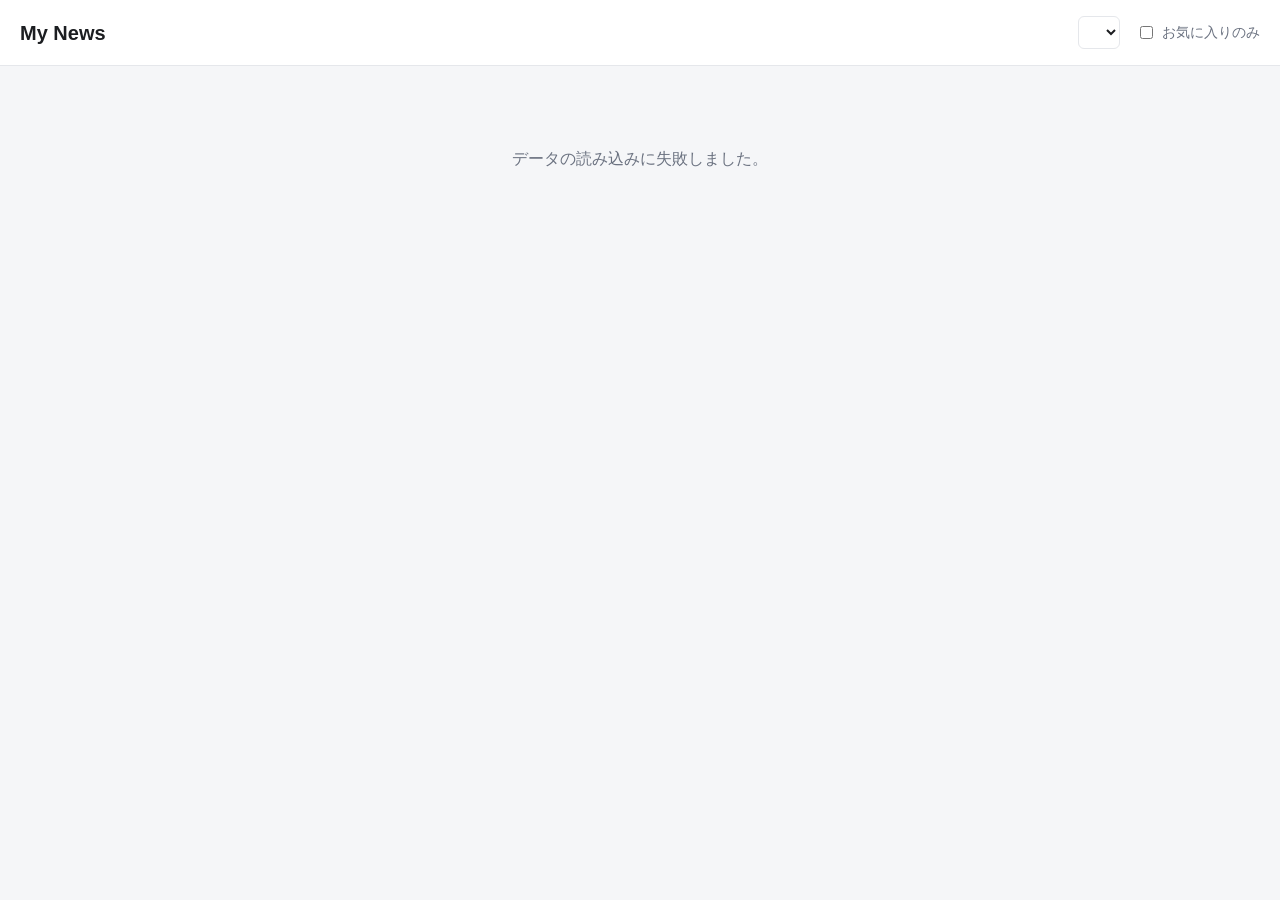
==== site/index.html @ cd0b03c3 "Implement collection, curation, Discord delivery, and dashboard - config/feeds.yml: 3 categories wit" ====
<!doctype html>
<html lang="ja">
<head>
<meta charset="utf-8">
<meta name="viewport" content="width=device-width, initial-scale=1">
<title>My News</title>
<link rel="stylesheet" href="css/style.css">
</head>
<body>
<header class="app-header">
  <h1>My News</h1>
  <div class="controls">
    <select id="date-select" aria-label="日付を選択"></select>
    <label class="favorites-toggle">
      <input type="checkbox" id="favorites-only">
      お気に入りのみ
    </label>
  </div>
</header>

<nav id="category-tabs" class="category-tabs" aria-label="カテゴリ絞り込み"></nav>

<main id="content">
  <p id="status" class="status">読み込み中...</p>
  <div id="categories"></div>
</main>

<footer class="app-footer">
  <span id="generated-at"></span>
</footer>

<script src="js/app.js"></script>
</body>
</html>
---- site/css/style.css ----
:root {
  --bg: #f5f6f8;
  --surface: #ffffff;
  --text: #1c1e21;
  --text-muted: #6b7280;
  --border: #e5e7eb;
  --accent: #5865f2;
  --severity-bg: #fee2e2;
  --severity-text: #991b1b;
  color-scheme: light dark;
}

@media (prefers-color-scheme: dark) {
  :root {
    --bg: #16171a;
    --surface: #1f2023;
    --text: #f3f4f6;
    --text-muted: #9aa0aa;
    --border: #33353a;
    --accent: #8891ff;
    --severity-bg: #4a1414;
    --severity-text: #fca5a5;
  }
}

* { box-sizing: border-box; }

body {
  margin: 0;
  font-family: -apple-system, BlinkMacSystemFont, "Hiragino Kaku Gothic ProN", "Yu Gothic", sans-serif;
  background: var(--bg);
  color: var(--text);
  line-height: 1.6;
}

.app-header {
  display: flex;
  flex-wrap: wrap;
  align-items: center;
  justify-content: space-between;
  gap: 12px;
  padding: 16px 20px;
  border-bottom: 1px solid var(--border);
  background: var(--surface);
}

.app-header h1 {
  font-size: 1.25rem;
  margin: 0;
}

.controls {
  display: flex;
  align-items: center;
  gap: 16px;
  flex-wrap: wrap;
}

select {
  font-size: 0.95rem;
  padding: 6px 10px;
  border-radius: 6px;
  border: 1px solid var(--border);
  background: var(--surface);
  color: var(--text);
}

.favorites-toggle {
  display: flex;
  align-items: center;
  gap: 6px;
  font-size: 0.9rem;
  color: var(--text-muted);
  cursor: pointer;
}

.category-tabs {
  display: flex;
  gap: 8px;
  padding: 12px 20px;
  overflow-x: auto;
  max-width: 900px;
  margin: 0 auto;
}

.category-tab {
  padding: 6px 14px;
  border-radius: 999px;
  border: 1px solid var(--border);
  background: var(--surface);
  color: var(--text);
  font-size: 0.85rem;
  cursor: pointer;
  white-space: nowrap;
}

.category-tab.active {
  background: var(--accent);
  border-color: var(--accent);
  color: white;
}

main {
  max-width: 900px;
  margin: 0 auto;
  padding: 0 20px 60px;
}

.status {
  color: var(--text-muted);
  text-align: center;
  padding: 40px 0;
}

.category-block {
  margin-bottom: 28px;
}

.category-block h2 {
  font-size: 1.05rem;
  border-left: 4px solid var(--accent);
  padding-left: 10px;
  margin-bottom: 12px;
}

.article-card {
  background: var(--surface);
  border: 1px solid var(--border);
  border-radius: 10px;
  padding: 14px 16px;
  margin-bottom: 10px;
  display: flex;
  gap: 12px;
  align-items: flex-start;
}

.article-body { flex: 1; min-width: 0; }

.article-title {
  font-weight: 600;
  margin: 0 0 4px;
}

.article-title a {
  color: var(--text);
  text-decoration: none;
}

.article-title a:hover { text-decoration: underline; }

.article-summary {
  margin: 0 0 6px;
  color: var(--text-muted);
  font-size: 0.92rem;
}

.article-meta {
  display: flex;
  gap: 8px;
  flex-wrap: wrap;
  font-size: 0.78rem;
}

.badge {
  display: inline-block;
  padding: 2px 8px;
  border-radius: 999px;
  background: var(--severity-bg);
  color: var(--severity-text);
}

.favorite-btn {
  border: none;
  background: none;
  cursor: pointer;
  font-size: 1.3rem;
  line-height: 1;
  color: var(--border);
  padding: 4px;
}

.favorite-btn.active {
  color: #f5b301;
}

.empty-note {
  color: var(--text-muted);
  font-size: 0.9rem;
}

.app-footer {
  text-align: center;
  padding: 20px;
  color: var(--text-muted);
  font-size: 0.8rem;
}
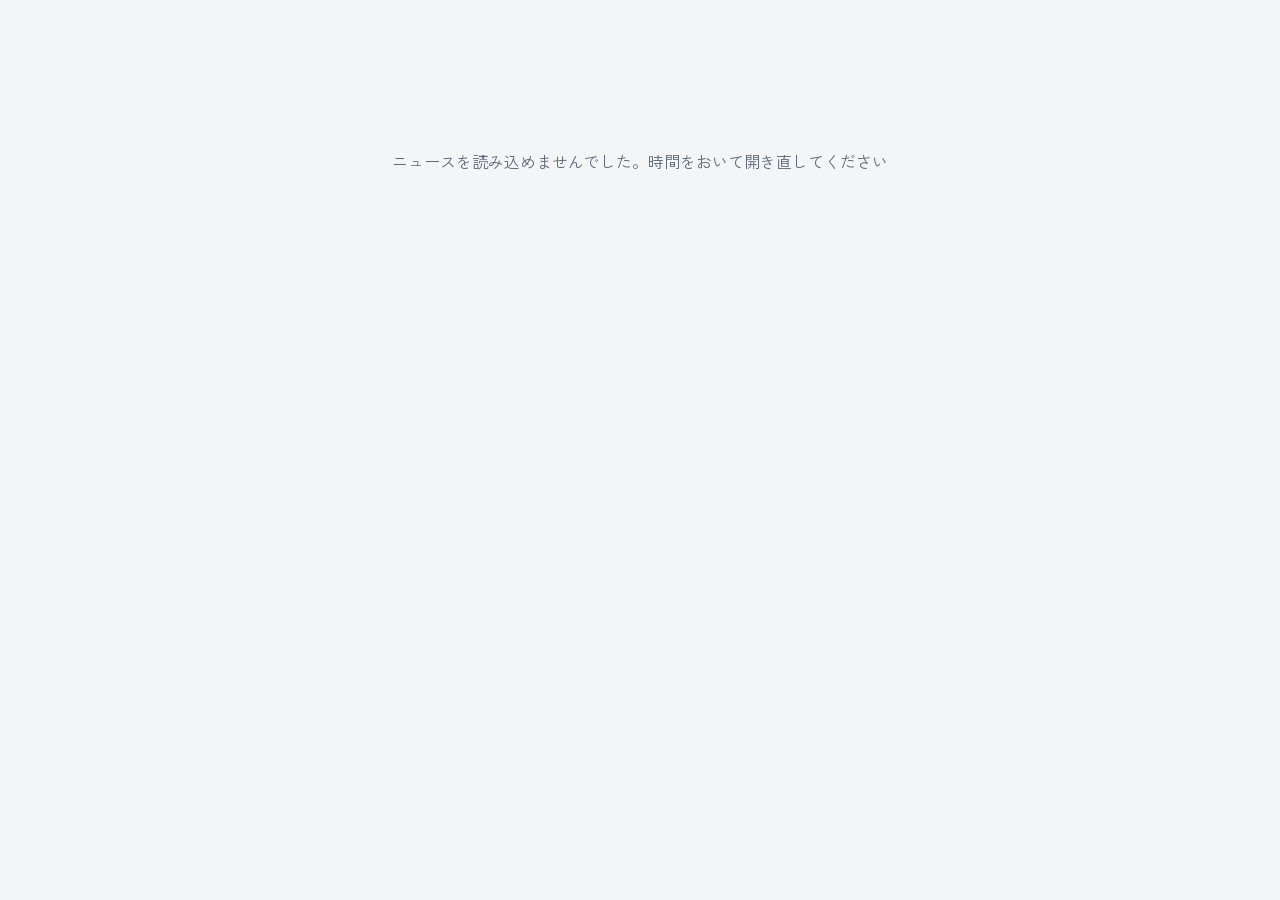
==== commit 29ecc37e: "Myness作り直し: スマホ前提のUI・OGP画像・RSS候補が全部除外されていた不具合の修正・話題を拾う探索 - site: 1ページ構成に作り直し（日付ストリップ・カテゴリチップ・写真付きの一覧" ====
--- a/site/index.html
+++ b/site/index.html
@@ -2,32 +2,45 @@
 <html lang="ja">
 <head>
 <meta charset="utf-8">
-<meta name="viewport" content="width=device-width, initial-scale=1">
-<title>My News</title>
+<meta name="viewport" content="width=device-width, initial-scale=1, viewport-fit=cover">
+<meta name="theme-color" content="#F3F5F7" media="(prefers-color-scheme: light)">
+<meta name="theme-color" content="#11171E" media="(prefers-color-scheme: dark)">
+<meta name="apple-mobile-web-app-capable" content="yes">
+<meta name="apple-mobile-web-app-title" content="Myness">
+<title>Myness</title>
+<link rel="icon" type="image/png" href="favicon.png">
+<link rel="apple-touch-icon" href="favicon.png">
+<link rel="preconnect" href="https://fonts.googleapis.com">
+<link rel="preconnect" href="https://fonts.gstatic.com" crossorigin>
+<link rel="stylesheet" href="https://fonts.googleapis.com/css2?family=Archivo:wdth,wght@62..125,500..900&family=Zen+Kaku+Gothic+New:wght@400;500;700&display=swap">
 <link rel="stylesheet" href="css/style.css">
 </head>
 <body>
-<header class="app-header">
-  <h1>My News</h1>
-  <div class="controls">
-    <select id="date-select" aria-label="日付を選択"></select>
-    <label class="favorites-toggle">
-      <input type="checkbox" id="favorites-only">
-      お気に入りのみ
-    </label>
+
+<header class="masthead">
+  <div class="edition">
+    <span id="edition-date" class="edition-date"></span>
+    <span id="edition-day" class="edition-day"></span>
   </div>
+  <ol id="date-strip" class="date-strip" aria-label="日付"></ol>
 </header>
 
-<nav id="category-tabs" class="category-tabs" aria-label="カテゴリ絞り込み"></nav>
+<nav id="filters" class="filters" aria-label="カテゴリ"></nav>
 
-<main id="content">
-  <p id="status" class="status">読み込み中...</p>
-  <div id="categories"></div>
-</main>
+<main id="feed" class="feed" aria-live="polite"></main>
 
-<footer class="app-footer">
-  <span id="generated-at"></span>
-</footer>
+<div id="reader" class="reader" role="dialog" aria-modal="true" hidden>
+  <div class="reader-scroll" id="reader-scroll">
+    <article id="reader-article" class="reader-article"></article>
+  </div>
+  <button id="reader-close" class="reader-close" aria-label="閉じる">
+    <svg viewBox="0 0 24 24" width="22" height="22" aria-hidden="true"><path d="M15 5l-7 7 7 7" fill="none" stroke="currentColor" stroke-width="2.4" stroke-linecap="round" stroke-linejoin="round"/></svg>
+  </button>
+  <div class="reader-bar">
+    <button id="reader-save" class="save-btn" aria-pressed="false" aria-label="保存"></button>
+    <a id="reader-source" class="source-btn" target="_blank" rel="noopener noreferrer">元記事を開く</a>
+  </div>
+</div>
 
 <script src="js/app.js"></script>
 </body>
--- a/site/css/style.css
+++ b/site/css/style.css
@@ -1,196 +1,503 @@
 :root {
-  --bg: #f5f6f8;
-  --surface: #ffffff;
-  --text: #1c1e21;
-  --text-muted: #6b7280;
-  --border: #e5e7eb;
-  --accent: #5865f2;
-  --severity-bg: #fee2e2;
-  --severity-text: #991b1b;
+  --paper: #F3F5F7;
+  --surface: #FFFFFF;
+  --ink: #16202B;
+  --muted: #5E6B78;
+  --rule: #DCE2E8;
+  --alert: #C8372D;
+  --alert-bg: #FBE7E5;
+  --cat-0: #3F8F3A;
+  --cat-1: #C8372D;
+  --cat-2: #2F6FDB;
+  --cat-3: #8A5CD6;
+  --cat-4: #C98A1B;
+  --cat-5: #1F9AA0;
+  --radius-img: 14px;
+  --pad: 20px;
+  --font: "Zen Kaku Gothic New", -apple-system, "Hiragino Sans", "Hiragino Kaku Gothic ProN", "Yu Gothic", sans-serif;
+  --font-num: "Archivo", "Helvetica Neue", Arial, sans-serif;
   color-scheme: light dark;
 }
 
 @media (prefers-color-scheme: dark) {
   :root {
-    --bg: #16171a;
-    --surface: #1f2023;
-    --text: #f3f4f6;
-    --text-muted: #9aa0aa;
-    --border: #33353a;
-    --accent: #8891ff;
-    --severity-bg: #4a1414;
-    --severity-text: #fca5a5;
+    --paper: #11171E;
+    --surface: #18202A;
+    --ink: #E8EDF2;
+    --muted: #93A0AD;
+    --rule: #26303B;
+    --alert: #FF7A6E;
+    --alert-bg: #3A1D1B;
+    --cat-0: #6CC264;
+    --cat-1: #FF7A6E;
+    --cat-2: #6FA0FF;
+    --cat-3: #B595F2;
+    --cat-4: #E9B54E;
+    --cat-5: #4CC6CB;
   }
 }
 
 * { box-sizing: border-box; }
+
+html { -webkit-text-size-adjust: 100%; }
 
 body {
   margin: 0;
-  font-family: -apple-system, BlinkMacSystemFont, "Hiragino Kaku Gothic ProN", "Yu Gothic", sans-serif;
-  background: var(--bg);
-  color: var(--text);
+  background: var(--paper);
+  color: var(--ink);
+  font-family: var(--font);
+  font-size: 16px;
   line-height: 1.6;
-}
-
-.app-header {
+  -webkit-font-smoothing: antialiased;
+  padding-bottom: env(safe-area-inset-bottom);
+}
+
+body.reading { overflow: hidden; }
+
+button { font: inherit; color: inherit; }
+
+:focus-visible {
+  outline: 2.5px solid var(--cat-2);
+  outline-offset: 2px;
+  border-radius: 6px;
+}
+
+/* ---------- masthead ---------- */
+
+.masthead {
+  max-width: 720px;
+  margin: 0 auto;
+  padding: calc(env(safe-area-inset-top) + 28px) var(--pad) 0;
+}
+
+.edition {
+  display: flex;
+  align-items: flex-end;
+  gap: 12px;
+}
+
+.edition-date {
+  font-family: var(--font-num);
+  font-variation-settings: "wdth" 62;
+  font-stretch: 62%;
+  font-weight: 900;
+  font-size: 84px;
+  line-height: 0.8;
+  letter-spacing: -0.01em;
+  font-variant-numeric: tabular-nums;
+}
+
+.edition-day {
+  font-weight: 700;
+  font-size: 17px;
+  line-height: 1;
+  padding-bottom: 3px;
+  color: var(--muted);
+}
+
+.date-strip {
+  list-style: none;
+  display: flex;
+  gap: 4px;
+  margin: 18px calc(var(--pad) * -1) 0;
+  padding: 0 var(--pad) 2px;
+  overflow-x: auto;
+  scrollbar-width: none;
+  scroll-snap-type: x proximity;
+  scroll-padding-inline: var(--pad);
+}
+.date-strip::-webkit-scrollbar { display: none; }
+
+.date-strip button {
+  display: grid;
+  justify-items: center;
+  min-width: 44px;
+  padding: 6px 4px 7px;
+  border: 0;
+  border-radius: 12px;
+  background: none;
+  cursor: pointer;
+  scroll-snap-align: start;
+  color: var(--muted);
+}
+
+.date-strip .d {
+  font-family: var(--font-num);
+  font-variation-settings: "wdth" 75;
+  font-stretch: 75%;
+  font-weight: 700;
+  font-size: 20px;
+  line-height: 1.1;
+}
+
+.date-strip .w { font-size: 11px; line-height: 1.2; }
+
+.date-strip .is-sun { color: var(--alert); }
+
+.date-strip button[aria-current="date"] {
+  background: var(--ink);
+  color: var(--paper);
+}
+.date-strip button[aria-current="date"] .is-sun { color: inherit; }
+
+.date-strip .month {
+  align-self: center;
+  padding: 0 6px 0 10px;
+  font-family: var(--font-num);
+  font-weight: 700;
+  font-size: 13px;
+  color: var(--muted);
+  white-space: nowrap;
+}
+
+/* ---------- filters ---------- */
+
+.filters {
+  position: sticky;
+  top: 0;
+  z-index: 5;
+  display: flex;
+  gap: 8px;
+  max-width: 720px;
+  margin: 0 auto;
+  padding: calc(env(safe-area-inset-top) + 10px) var(--pad) 10px;
+  overflow-x: auto;
+  scrollbar-width: none;
+  background: color-mix(in srgb, var(--paper) 88%, transparent);
+  -webkit-backdrop-filter: blur(14px);
+  backdrop-filter: blur(14px);
+}
+.filters::-webkit-scrollbar { display: none; }
+
+.chip {
+  flex: none;
+  display: inline-flex;
+  align-items: center;
+  gap: 7px;
+  height: 36px;
+  padding: 0 14px;
+  border: 1.5px solid var(--rule);
+  border-radius: 999px;
+  background: var(--surface);
+  font-size: 14px;
+  font-weight: 700;
+  cursor: pointer;
+  white-space: nowrap;
+}
+
+.chip[aria-pressed="true"] {
+  background: var(--ink);
+  border-color: var(--ink);
+  color: var(--paper);
+}
+
+.chip .count {
+  font-family: var(--font-num);
+  font-weight: 600;
+  font-size: 13px;
+  opacity: 0.6;
+}
+
+.chip-saved { margin-left: auto; padding: 0 12px; }
+.chip-saved svg { display: block; }
+
+.block {
+  display: inline-block;
+  width: 9px;
+  height: 9px;
+  border-radius: 2px;
+  background: var(--c, var(--muted));
+  flex: none;
+}
+
+/* ---------- feed ---------- */
+
+.feed {
+  max-width: 720px;
+  margin: 0 auto;
+  padding: 6px 0 64px;
+}
+
+.section { padding: 18px 0 8px; }
+
+.section-head {
+  display: flex;
+  align-items: center;
+  gap: 9px;
+  margin: 0;
+  padding: 0 var(--pad) 12px;
+  font-size: 15px;
+  font-weight: 700;
+}
+.section-head .block { width: 11px; height: 11px; }
+
+.story {
+  display: block;
+  color: inherit;
+  text-decoration: none;
+  -webkit-tap-highlight-color: transparent;
+}
+.story:active .title { opacity: 0.6; }
+
+/* lead */
+
+.lead { padding: 0 var(--pad) 18px; }
+
+.lead .thumb {
+  aspect-ratio: 1.91 / 1;
+  border-radius: var(--radius-img);
+  margin-bottom: 14px;
+}
+
+.lead .title {
+  margin: 0;
+  font-size: 21px;
+  line-height: 1.45;
+  font-weight: 700;
+  letter-spacing: 0.005em;
+}
+
+.lead .summary {
+  margin: 8px 0 0;
+  color: var(--muted);
+  font-size: 15px;
+  line-height: 1.7;
+  display: -webkit-box;
+  -webkit-line-clamp: 3;
+  -webkit-box-orient: vertical;
+  overflow: hidden;
+}
+
+/* row */
+
+.row {
+  display: grid;
+  grid-template-columns: 1fr auto;
+  gap: 14px;
+  align-items: start;
+  margin: 0 var(--pad);
+  padding: 16px 0;
+  border-top: 1px solid var(--rule);
+}
+
+.row .title {
+  margin: 0;
+  font-size: 16px;
+  line-height: 1.5;
+  font-weight: 700;
+  display: -webkit-box;
+  -webkit-line-clamp: 3;
+  -webkit-box-orient: vertical;
+  overflow: hidden;
+}
+
+.row .summary {
+  margin: 4px 0 0;
+  color: var(--muted);
+  font-size: 13.5px;
+  line-height: 1.6;
+  display: -webkit-box;
+  -webkit-line-clamp: 2;
+  -webkit-box-orient: vertical;
+  overflow: hidden;
+}
+
+.row .thumb {
+  width: 92px;
+  height: 92px;
+  border-radius: 10px;
+}
+
+.thumb {
+  display: block;
+  width: 100%;
+  overflow: hidden;
+  background: var(--rule);
+}
+.thumb img {
+  display: block;
+  width: 100%;
+  height: 100%;
+  object-fit: cover;
+}
+
+.meta {
   display: flex;
   flex-wrap: wrap;
   align-items: center;
-  justify-content: space-between;
-  gap: 12px;
-  padding: 16px 20px;
-  border-bottom: 1px solid var(--border);
+  gap: 6px 10px;
+  margin-top: 8px;
+  font-size: 12.5px;
+  color: var(--muted);
+}
+
+.sev {
+  display: inline-block;
+  padding: 1px 8px;
+  border-radius: 6px;
+  background: var(--alert-bg);
+  color: var(--alert);
+  font-weight: 700;
+  font-size: 12px;
+}
+
+.act {
+  display: inline-block;
+  padding: 1px 8px;
+  border-radius: 6px;
+  font-weight: 700;
+  font-size: 12px;
+  border: 1.5px solid var(--rule);
+}
+.act-must { background: var(--alert); border-color: var(--alert); color: var(--surface); }
+.act-check { border-color: var(--cat-4); color: var(--cat-4); }
+.act-none { color: var(--muted); }
+
+.saved-mark { color: var(--cat-4); }
+
+.empty {
+  padding: 56px var(--pad);
+  text-align: center;
+  color: var(--muted);
+}
+
+.saved-date {
+  margin: 0;
+  padding: 18px var(--pad) 4px;
+  font-family: var(--font-num);
+  font-variation-settings: "wdth" 75;
+  font-stretch: 75%;
+  font-weight: 700;
+  font-size: 15px;
+  color: var(--muted);
+}
+
+.saved-date + .row { border-top: 0; padding-top: 10px; }
+
+/* ---------- reader ---------- */
+
+.reader {
+  position: fixed;
+  inset: 0;
+  z-index: 20;
+  background: var(--paper);
+  display: flex;
+  flex-direction: column;
+}
+.reader[hidden] { display: none; }
+
+.reader.is-entering { animation: slide-in 0.28s cubic-bezier(0.2, 0.8, 0.2, 1); }
+
+@keyframes slide-in {
+  from { transform: translateX(100%); }
+  to { transform: none; }
+}
+
+@media (prefers-reduced-motion: reduce) {
+  .reader.is-entering { animation: none; }
+}
+
+.reader-scroll {
+  flex: 1;
+  overflow-y: auto;
+  -webkit-overflow-scrolling: touch;
+  overscroll-behavior: contain;
+}
+
+.reader-article {
+  max-width: 680px;
+  margin: 0 auto;
+  padding-bottom: 32px;
+}
+
+.reader-hero {
+  aspect-ratio: 1.91 / 1;
+  background: var(--rule);
+}
+.reader-hero img { width: 100%; height: 100%; object-fit: cover; display: block; }
+
+@media (min-width: 720px) {
+  .reader-hero { border-radius: 0 0 var(--radius-img) var(--radius-img); overflow: hidden; }
+}
+
+.reader-head {
+  padding: 22px var(--pad) 0;
+}
+.reader-article.no-hero .reader-head { padding-top: calc(env(safe-area-inset-top) + 72px); }
+
+.reader-cat {
+  display: flex;
+  align-items: center;
+  gap: 8px;
+  font-size: 13px;
+  font-weight: 700;
+  color: var(--muted);
+}
+
+.reader-title {
+  margin: 10px 0 0;
+  font-size: 25px;
+  line-height: 1.42;
+  font-weight: 700;
+}
+
+.reader-article .meta { margin-top: 12px; font-size: 13px; }
+
+.reader-body {
+  padding: 8px var(--pad) 0;
+  font-size: 17px;
+  line-height: 1.95;
+  letter-spacing: 0.01em;
+}
+.reader-body p { margin: 1.1em 0 0; }
+
+.reader-close {
+  position: absolute;
+  top: calc(env(safe-area-inset-top) + 12px);
+  left: 12px;
+  display: grid;
+  place-items: center;
+  width: 42px;
+  height: 42px;
+  border: 0;
+  border-radius: 50%;
+  background: color-mix(in srgb, var(--surface) 82%, transparent);
+  -webkit-backdrop-filter: blur(10px);
+  backdrop-filter: blur(10px);
+  box-shadow: 0 1px 6px rgb(0 0 0 / 0.12);
+  cursor: pointer;
+}
+
+.reader-bar {
+  display: flex;
+  gap: 10px;
+  padding: 10px var(--pad) calc(env(safe-area-inset-bottom) + 10px);
+  border-top: 1px solid var(--rule);
+  background: var(--paper);
+}
+
+.save-btn {
+  display: grid;
+  place-items: center;
+  flex: none;
+  width: 50px;
+  height: 50px;
+  border: 1.5px solid var(--rule);
+  border-radius: 14px;
   background: var(--surface);
-}
-
-.app-header h1 {
-  font-size: 1.25rem;
-  margin: 0;
-}
-
-.controls {
-  display: flex;
-  align-items: center;
-  gap: 16px;
-  flex-wrap: wrap;
-}
-
-select {
-  font-size: 0.95rem;
-  padding: 6px 10px;
-  border-radius: 6px;
-  border: 1px solid var(--border);
-  background: var(--surface);
-  color: var(--text);
-}
-
-.favorites-toggle {
-  display: flex;
-  align-items: center;
-  gap: 6px;
-  font-size: 0.9rem;
-  color: var(--text-muted);
   cursor: pointer;
 }
-
-.category-tabs {
-  display: flex;
-  gap: 8px;
-  padding: 12px 20px;
-  overflow-x: auto;
-  max-width: 900px;
-  margin: 0 auto;
-}
-
-.category-tab {
-  padding: 6px 14px;
-  border-radius: 999px;
-  border: 1px solid var(--border);
-  background: var(--surface);
-  color: var(--text);
-  font-size: 0.85rem;
-  cursor: pointer;
-  white-space: nowrap;
-}
-
-.category-tab.active {
-  background: var(--accent);
-  border-color: var(--accent);
-  color: white;
-}
-
-main {
-  max-width: 900px;
-  margin: 0 auto;
-  padding: 0 20px 60px;
-}
-
-.status {
-  color: var(--text-muted);
-  text-align: center;
-  padding: 40px 0;
-}
-
-.category-block {
-  margin-bottom: 28px;
-}
-
-.category-block h2 {
-  font-size: 1.05rem;
-  border-left: 4px solid var(--accent);
-  padding-left: 10px;
-  margin-bottom: 12px;
-}
-
-.article-card {
-  background: var(--surface);
-  border: 1px solid var(--border);
-  border-radius: 10px;
-  padding: 14px 16px;
-  margin-bottom: 10px;
-  display: flex;
-  gap: 12px;
-  align-items: flex-start;
-}
-
-.article-body { flex: 1; min-width: 0; }
-
-.article-title {
-  font-weight: 600;
-  margin: 0 0 4px;
-}
-
-.article-title a {
-  color: var(--text);
+.save-btn[aria-pressed="true"] { color: var(--cat-4); border-color: currentColor; }
+
+.source-btn {
+  flex: 1;
+  display: grid;
+  place-items: center;
+  height: 50px;
+  border-radius: 14px;
+  background: var(--ink);
+  color: var(--paper);
+  font-weight: 700;
+  font-size: 15px;
   text-decoration: none;
 }
-
-.article-title a:hover { text-decoration: underline; }
-
-.article-summary {
-  margin: 0 0 6px;
-  color: var(--text-muted);
-  font-size: 0.92rem;
-}
-
-.article-meta {
-  display: flex;
-  gap: 8px;
-  flex-wrap: wrap;
-  font-size: 0.78rem;
-}
-
-.badge {
-  display: inline-block;
-  padding: 2px 8px;
-  border-radius: 999px;
-  background: var(--severity-bg);
-  color: var(--severity-text);
-}
-
-.favorite-btn {
-  border: none;
-  background: none;
-  cursor: pointer;
-  font-size: 1.3rem;
-  line-height: 1;
-  color: var(--border);
-  padding: 4px;
-}
-
-.favorite-btn.active {
-  color: #f5b301;
-}
-
-.empty-note {
-  color: var(--text-muted);
-  font-size: 0.9rem;
-}
-
-.app-footer {
-  text-align: center;
-  padding: 20px;
-  color: var(--text-muted);
-  font-size: 0.8rem;
-}
